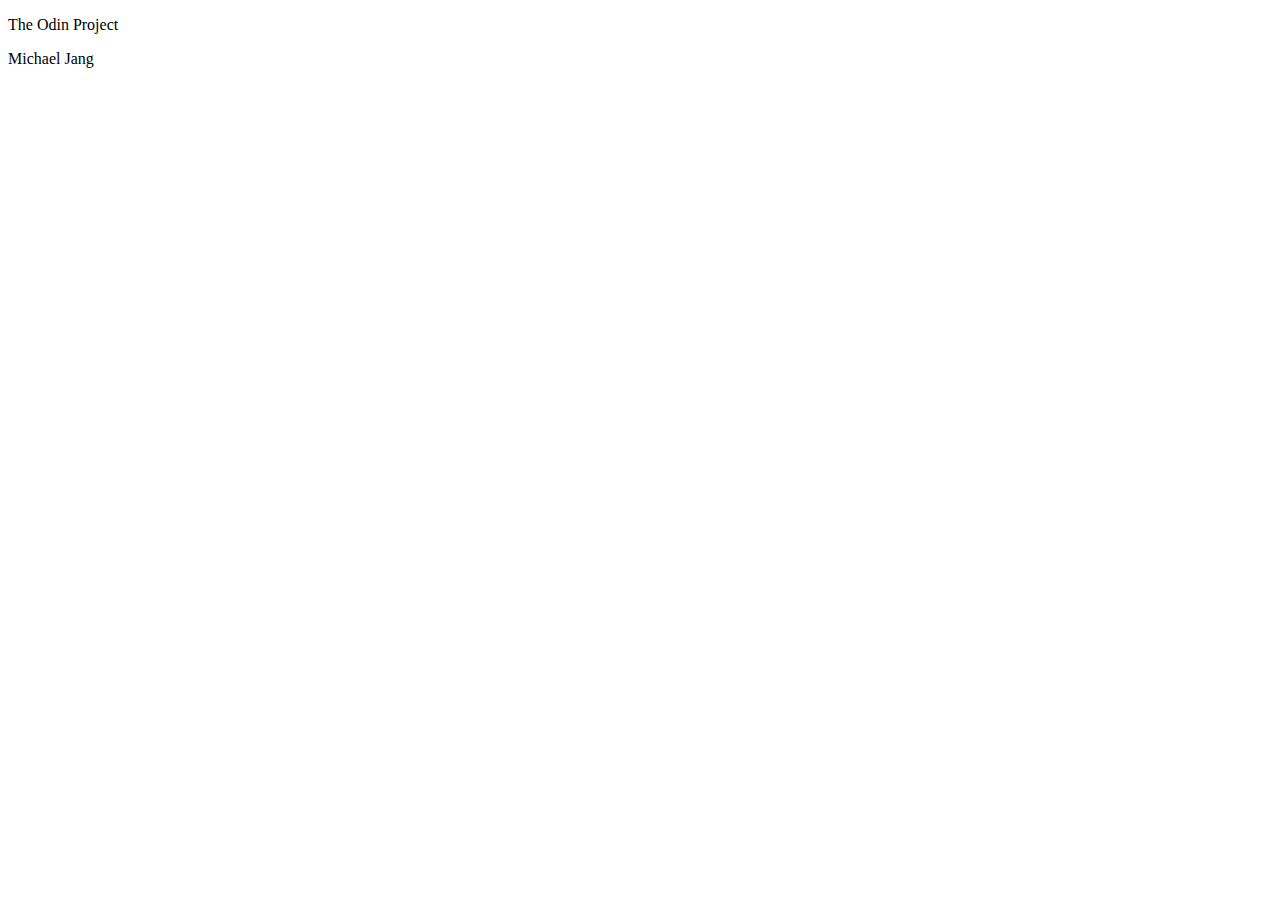
==== index.html @ 539a62aa "Added index.html" ====
<!DOCTYPE html>
<html lang="en">
<head>
    <meta charset="UTF-8">
    <meta http-equiv="X-UA-Compatible" content="IE=edge">
    <meta name="viewport" content="width=device-width, initial-scale=1.0">
    <title>TOD</title>
</head>
<body>
    <p>The Odin Project</p>
    <p>Michael Jang</p>
</body>
</html>
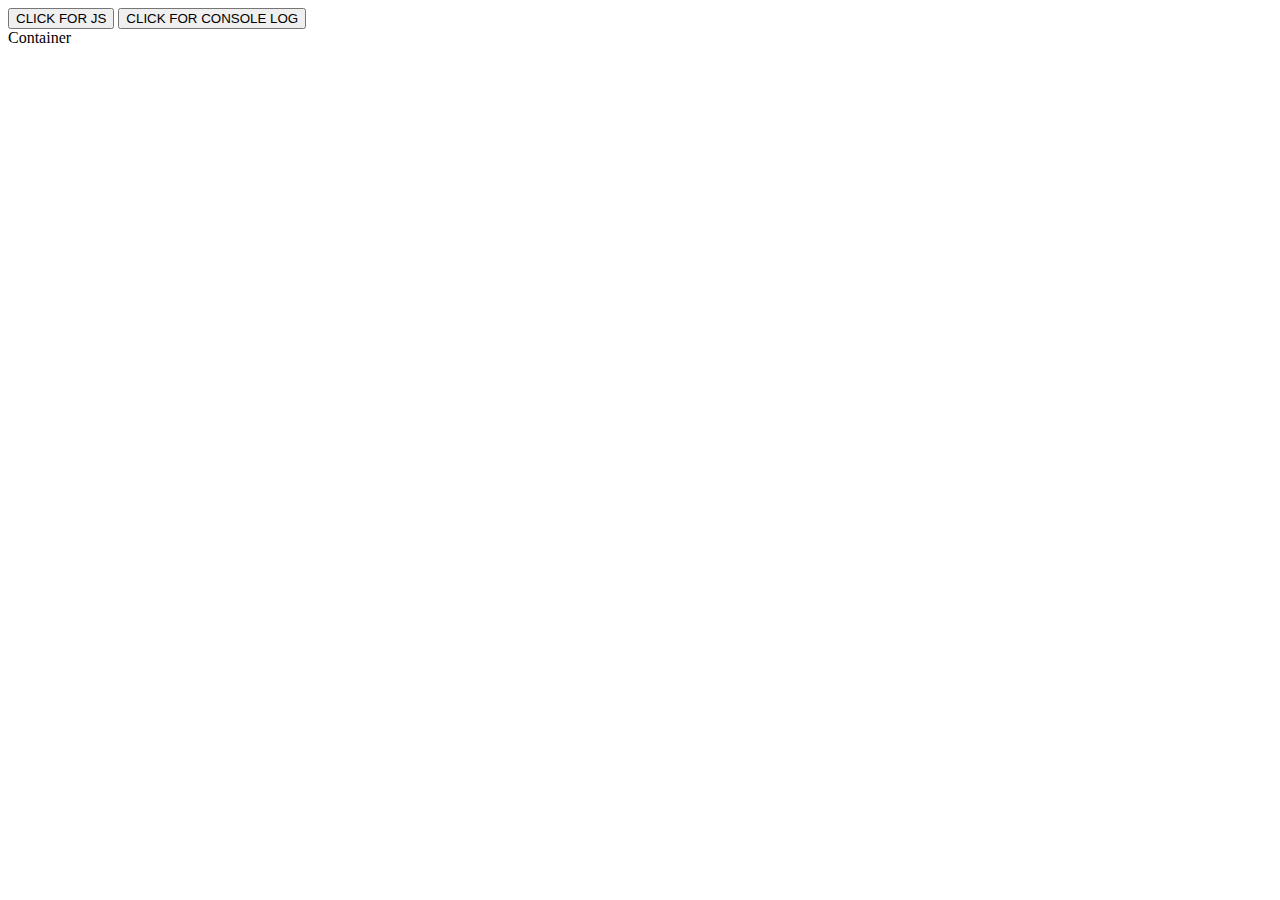
==== commit eb4b3d7b: "event listener" ====
--- a/index.html
+++ b/index.html
@@ -5,9 +5,13 @@
     <meta http-equiv="X-UA-Compatible" content="IE=edge">
     <meta name="viewport" content="width=device-width, initial-scale=1.0">
     <title>TOD</title>
+    <script src="js-file.js" defer></script>
 </head>
 <body>
-    <p>The Odin Project</p>
-    <p>Michael Jang</p>
+    <button onclick="myFunction()">CLICK FOR JS</button>
+    <button id="btn">CLICK FOR CONSOLE LOG</button>
+    <div id="container">
+        Container
+    </div>
 </body>
 </html>